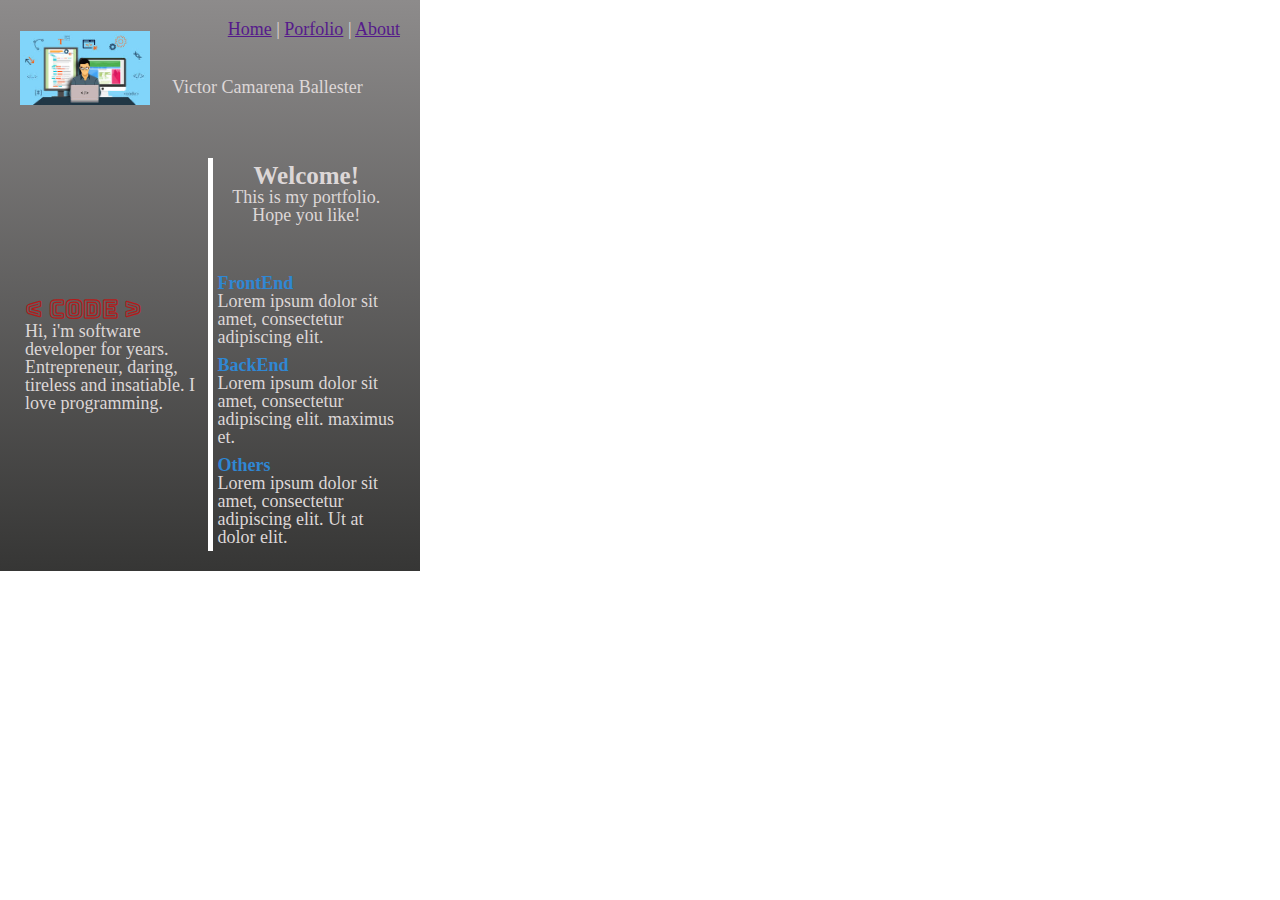
==== index.html @ 5b53c9d5 "initial commit" ====
<!DOCTYPE html>
<html lang="en">
  <head>
    <meta charset="UTF-8" />
    <meta name="viewport" content="width=device-width, initial-scale=1.0" />
    <meta http-equiv="X-UA-Compatible" content="ie=edge" />
    <link rel="stylesheet" href="css/reset.css" />
    <link rel="stylesheet" href="css/normalize.css" />
    <link rel="stylesheet" href="css/main.css" />
    <link href="https://fonts.googleapis.com/css?family=Bungee Outline" rel="stylesheet">
    <title>Document</title>
  </head>
  <body>
    <div class="main">
      <header class="header">
        <div class="logo-wrapper">
          <img src="img/logo.jpg" width="130">
        </div>
        <div class="nav-wrapper">
          <nav>
            <a href="">Home</a> |
            <a href="">Porfolio</a> |
            <a href="">About</a>
          </nav>
          <h1 class="myname">Victor Camarena Ballester</h1>
        <div/>
      </header>
      <div class="content">
        <div class="left-content">
          <div class="code">< code ></div>
          <div class="left-text">
            Hi, i'm software developer for years. Entrepreneur, daring, 
            tireless and insatiable. I love programming.
          </div>
        </div>
        <div class="right-content">
          <section class="hello">
            <h2>Welcome!</h2>
            <p>
              This is my portfolio. Hope you like!
            </p>
          </section>
          <section class="habilities">
            <ul>
              <li>
                <div class="hability-block">
                  <h3>FrontEnd</h3>
                  <p>
                    Lorem ipsum dolor sit amet, consectetur adipiscing elit.
                    
                  </p>
                </div>
              </li>
              <li>
                <div class="hability-block">
                  <h3>BackEnd</h3>
                  <p>
                    Lorem ipsum dolor sit amet, consectetur adipiscing elit.
                    maximus et.
                  </p>
                </div>
              </li>
              <li>
                <div class="hability-block">
                  <h3>Others</h3>
                  <p>
                    Lorem ipsum dolor sit amet, consectetur adipiscing elit. Ut at
                    dolor elit. 
                  </p>
                </div>
              </li>
            </ul>
          </section>
        </div>
      </div>
  </body>
</html>
---- css/main.css ----
.main {
  max-width: 380px;
  background-image: linear-gradient(rgb(141, 139, 139), rgb(54, 54, 53));
  padding: 20px;
  color: rgb(221, 215, 215);
  font-size: 18px;
}
.myname {
  font-size: 18px;
}
.main .header {
  display: flex;
  flex-direction: row;
  align-items: end;
  justify-content: space-between;
}
.header .logo-wrapper {
  width: 40%;
}
.header .logo-wrapper img {
  max-width: 100%;
}
.header .nav-wrapper {
  width: 60%;
}

.header .nav-wrapper nav {
  text-align: right;
  margin-bottom: 40px;
}
.content {
  display: flex;
  flex-direction: row;
  justify-content: space-between;
  align-items: center;
  margin-top: 50px;
}
.content .left-content {
  width: 50%;

  padding: 5px;
}
.content .right-content {
  width: 50%;
  padding: 5px;
  border-left: 5px solid white;
}

.content .right-content .hello {
  text-align: center;
}
.content .right-content .hello h2 {
  font-size: 25px;
  font-weight: bold;
}

.content .right-content .habilities {
  margin-top: 50px;
}
.content .right-content .habilities li {
  margin-top: 10px;
}
.content .right-content .habilities .hability-block h3 {
  font-weight: bold;
  color: rgb(48, 135, 211);
}

.content .left-content .code {
  color: rgb(179, 27, 27);
  font-family: "Bungee Outline";
  font-size: 25px;
  font-weight: bold;
}
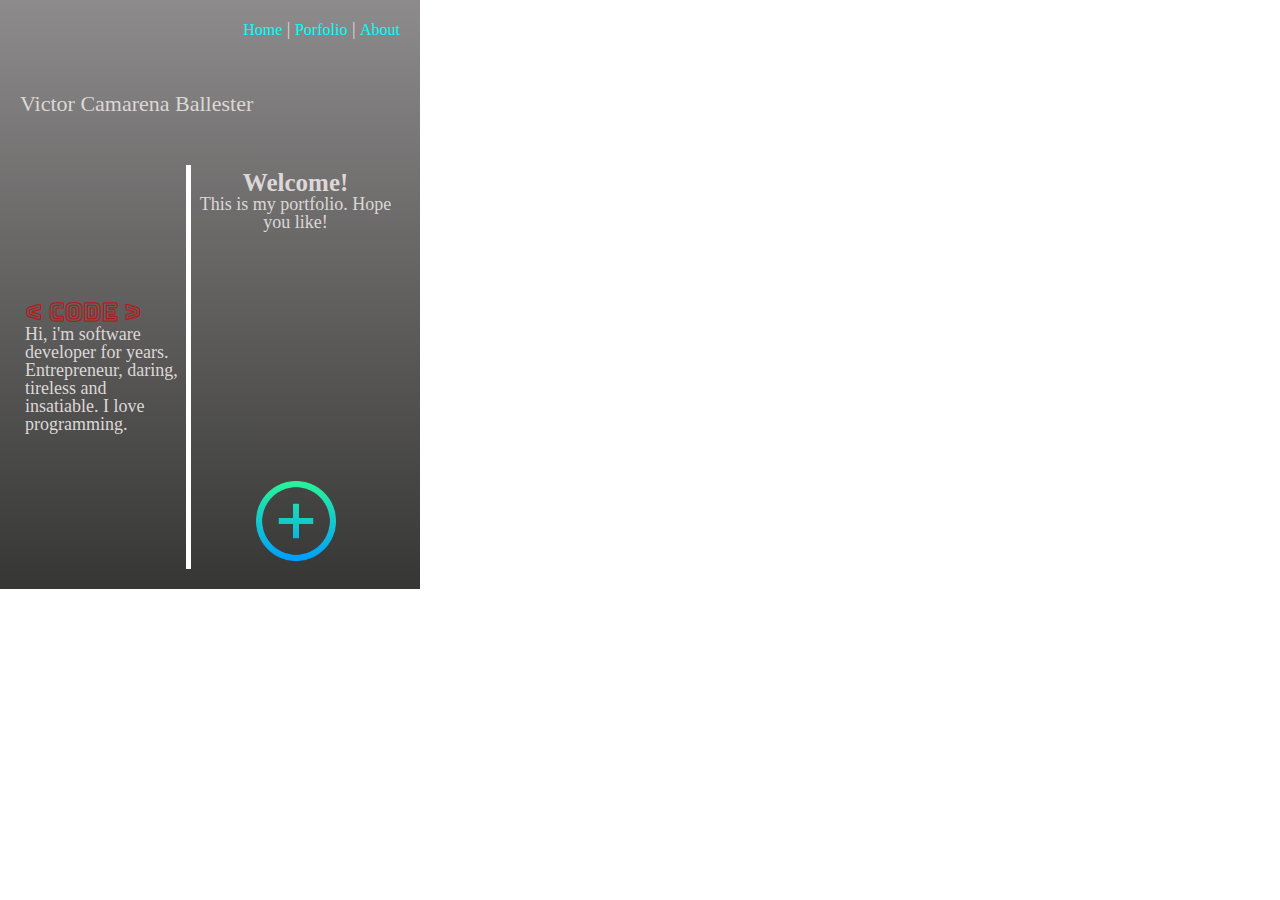
==== commit 46cf5751: "imagen quitada" ====
--- a/index.html
+++ b/index.html
@@ -14,7 +14,7 @@
     <div class="main">
       <header class="header">
         <div class="logo-wrapper">
-          <img src="img/logo.jpg" width="130">
+          <!--<img src="img/logo.jpg" width="130">-->
         </div>
         <div class="nav-wrapper">
           <nav>
@@ -22,9 +22,10 @@
             <a href="">Porfolio</a> |
             <a href="">About</a>
           </nav>
-          <h1 class="myname">Victor Camarena Ballester</h1>
+          
         <div/>
       </header>
+      <h1 class="myname">Victor Camarena Ballester</h1>
       <div class="content">
         <div class="left-content">
           <div class="code">< code ></div>
@@ -41,7 +42,7 @@
             </p>
           </section>
           <section class="habilities">
-            <ul>
+            <!--<ul>
               <li>
                 <div class="hability-block">
                   <h3>FrontEnd</h3>
@@ -69,7 +70,8 @@
                   </p>
                 </div>
               </li>
-            </ul>
+            </ul>-->
+            <div class="plus-image-wrapper"><img src="img/plus.png"></div>
           </section>
         </div>
       </div>
--- a/css/main.css
+++ b/css/main.css
@@ -6,7 +6,7 @@
   font-size: 18px;
 }
 .myname {
-  font-size: 18px;
+  font-size: 22px;
 }
 .main .header {
   display: flex;
@@ -28,6 +28,11 @@
   text-align: right;
   margin-bottom: 40px;
 }
+.header .nav-wrapper nav a {
+  text-decoration: none;
+  color: aqua;
+  font-size: 16px;
+}
 .content {
   display: flex;
   flex-direction: row;
@@ -36,12 +41,12 @@
   margin-top: 50px;
 }
 .content .left-content {
-  width: 50%;
+  width: 44%;
 
   padding: 5px;
 }
 .content .right-content {
-  width: 50%;
+  width: 56%;
   padding: 5px;
   border-left: 5px solid white;
 }
@@ -55,7 +60,7 @@
 }
 
 .content .right-content .habilities {
-  margin-top: 50px;
+  margin-top: 250px;
 }
 .content .right-content .habilities li {
   margin-top: 10px;
@@ -71,3 +76,9 @@
   font-size: 25px;
   font-weight: bold;
 }
+.plus-image-wrapper {
+  text-align: center;
+}
+.plus-image-wrapper img {
+  width: 80px;
+}
